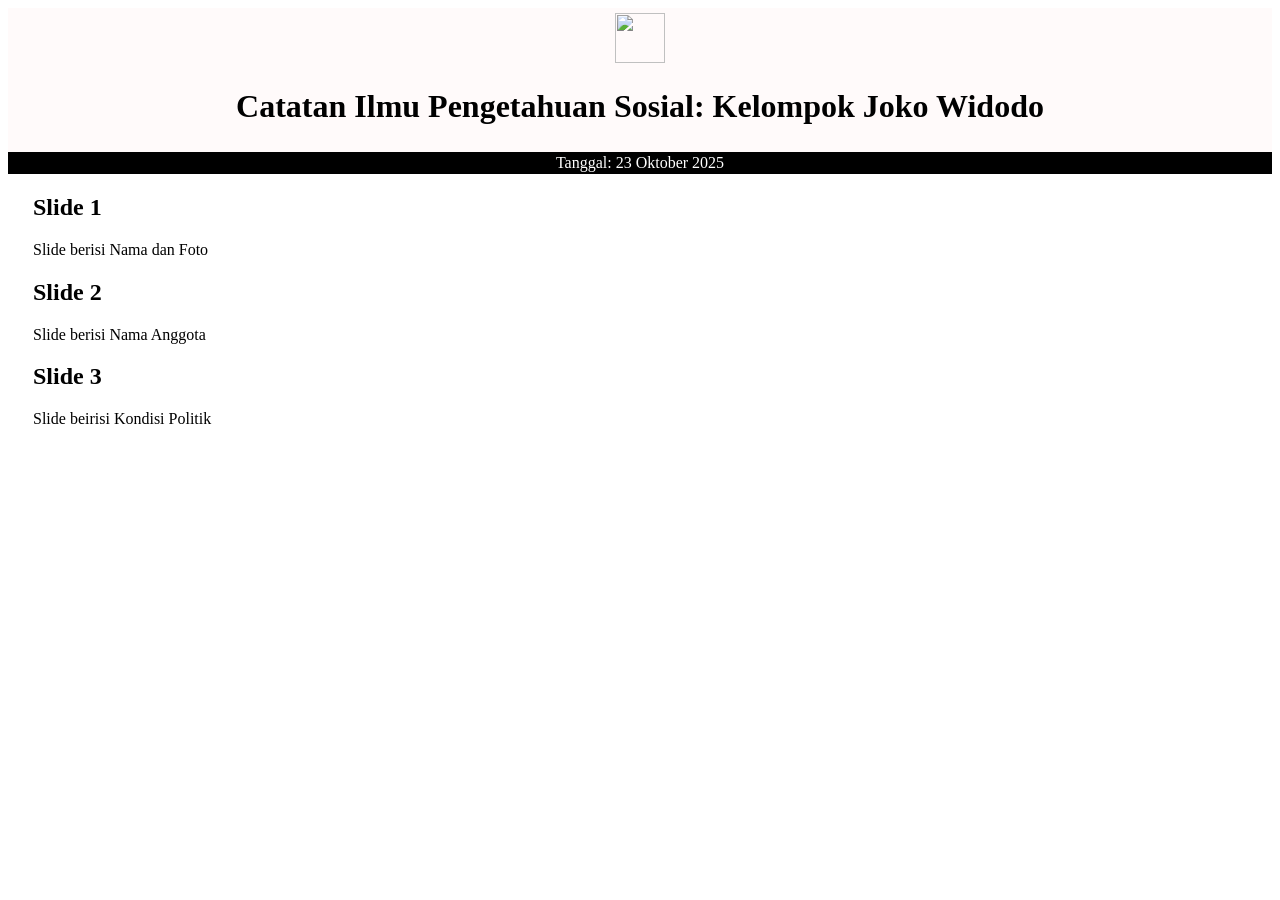
==== index.html @ 3711f542 "Add files via upload" ====
<!DOCTYPE html>
<html land="en">
	<head>
		<title>Kelompok Joko Widodo</title>
		<meta charset="UTF-8">
		<meta name="viewport" content="width=device-width, initial-scale=1.0">
		<meta name="author" content="Bashori Akhmad">
		<link rel="stylesheet" href="webstyle.css">
		<link rel="icon" type="image/x-icon" href="https://th.bing.com/th/id/R.372a29ffbe7cecc6e5fc4fb14cc46e5e?rik=zxx%2fRMgk%2felUgA&riu=http%3a%2f%2fclipart-library.com%2fnewhp%2fkissclipart-home-icon-for-resume-clipart-computer-icons-house-0fb2868759bb5fb1.png&ehk=64pA3gEDjAn0zElYM4aUd4qN5LLTl8wMki7%2fVjIygkE%3d&risl=&pid=ImgRaw&r=0">
	</head>
	<body>
		<header>
			<div class="cls1">
				<img src="https://4.bp.blogspot.com/--euwXExbwH4/TsEqwKwAdHI/AAAAAAAAABA/V1lm85HoKeI/s1600/LOGO_SMP_51_3.jpg" width="50" height="50">
				<h1>Catatan Ilmu Pengetahuan Sosial: Kelompok Joko Widodo</h1>
			</div>
			<div class="cls2">
				<h8>Tanggal: 23 Oktober 2025</h8>
			</div>
		</header>
		<div class="cls3">
			<h2>Slide 1</h2>
			<p>Slide berisi Nama dan Foto</p>

			<h2>Slide 2</h2>
			<p>Slide berisi Nama Anggota</p>

			<h2>Slide 3</h2>
			<p>Slide beirisi Kondisi Politik</p>
		</div>
	</body>
</html>
---- webstyle.css ----
div.cls1 {
	background-color: snow ;
	text-align:center;
	padding:5px;
}

div.cls2 {
	background-color: black ;
	color: white ;
	padding: 2px ;
	text-align: center ;
}

div.cls3 {
	padding-left: 25px ;
}
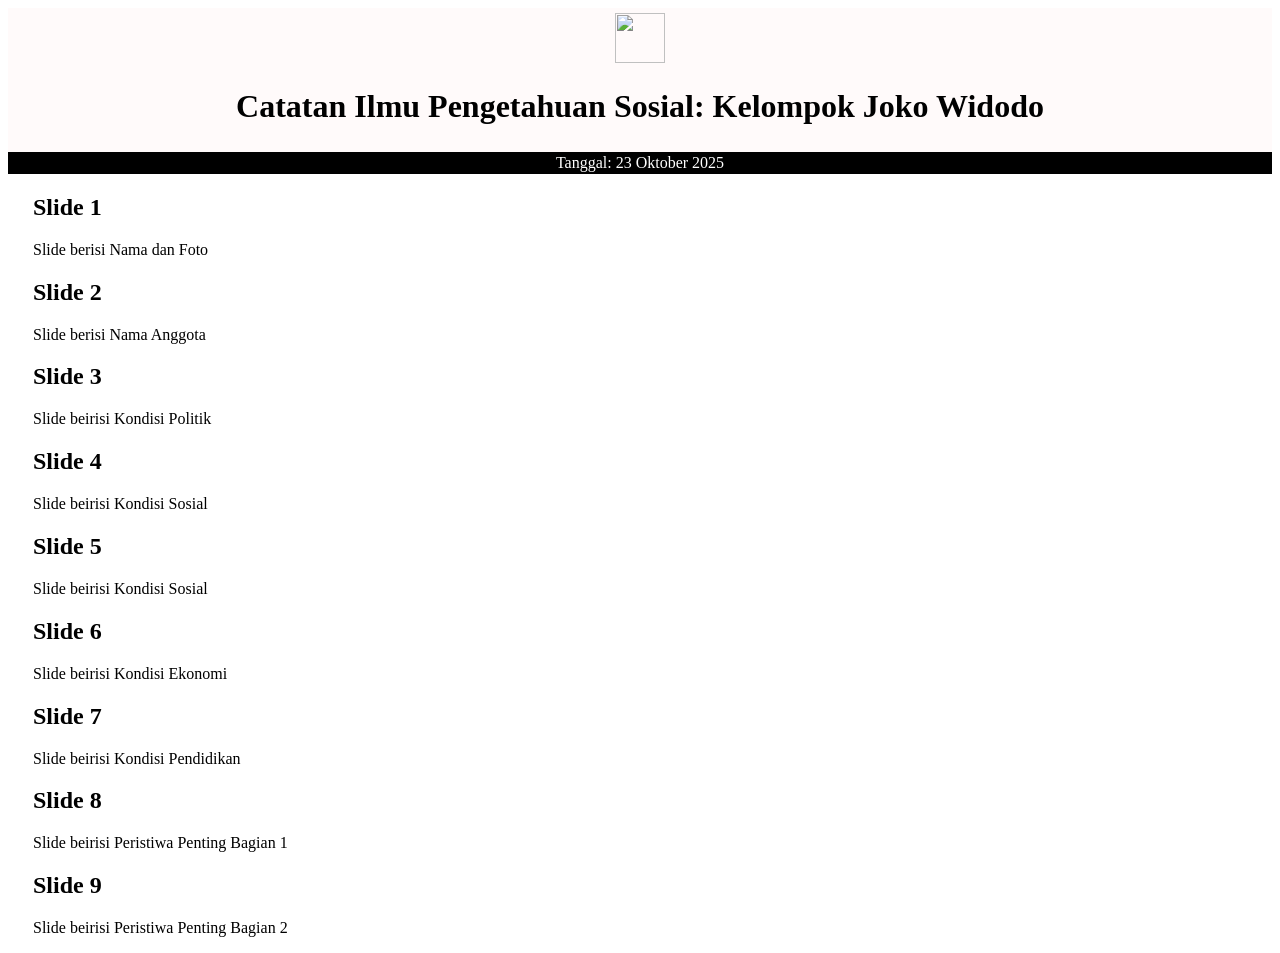
==== commit 17057d89: "Expand slides in index.html with new content Added additional slides with social, economic, and educ" ====
--- a/index.html
+++ b/index.html
@@ -27,6 +27,24 @@
 
 			<h2>Slide 3</h2>
 			<p>Slide beirisi Kondisi Politik</p>
+
+			<h2>Slide 4</h2>
+			<p>Slide beirisi Kondisi Sosial</p>
+
+			<h2>Slide 5</h2>
+			<p>Slide beirisi Kondisi Sosial</p>
+
+			<h2>Slide 6</h2>
+			<p>Slide beirisi Kondisi Ekonomi</p>
+
+			<h2>Slide 7</h2>
+			<p>Slide beirisi Kondisi Pendidikan</p>
+
+			<h2>Slide 8</h2>
+			<p>Slide beirisi Peristiwa Penting Bagian 1</p>
+
+			<h2>Slide 9</h2>
+			<p>Slide beirisi Peristiwa Penting Bagian 2</p>
 		</div>
 	</body>
-</html>+</html>
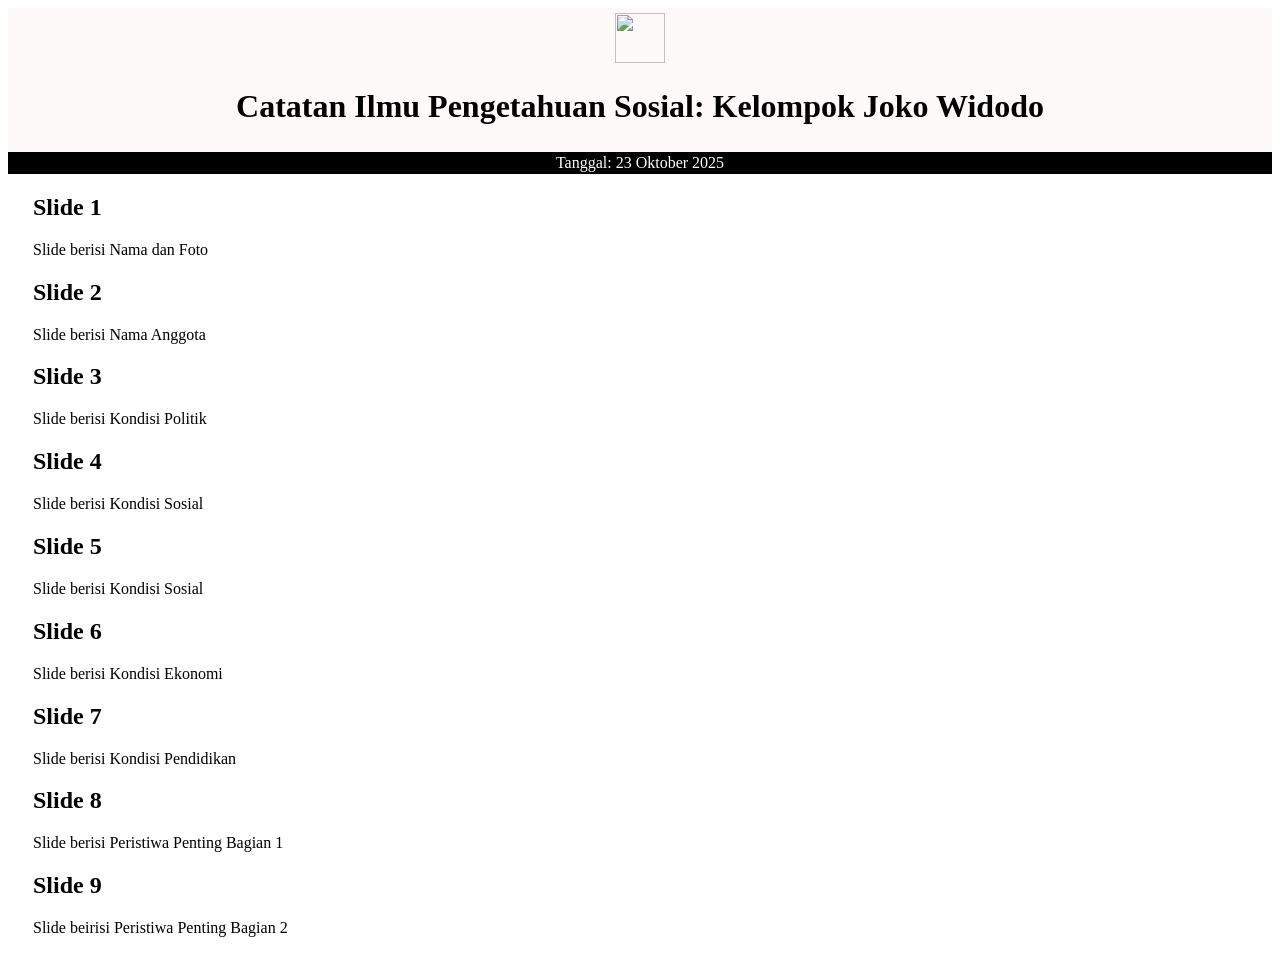
==== commit b7a72e6f: "Fix HTML structure and correct typos" ====
--- a/index.html
+++ b/index.html
@@ -1,5 +1,5 @@
 <!DOCTYPE html>
-<html land="en">
+<html lang="en">
 	<head>
 		<title>Kelompok Joko Widodo</title>
 		<meta charset="UTF-8">
@@ -18,33 +18,39 @@
 				<h8>Tanggal: 23 Oktober 2025</h8>
 			</div>
 		</header>
-		<div class="cls3">
-			<h2>Slide 1</h2>
-			<p>Slide berisi Nama dan Foto</p>
+		<section>
+			<div class="cls3">
+				<h2>Slide 1</h2>
+				<p>Slide berisi Nama dan Foto</p>
 
-			<h2>Slide 2</h2>
-			<p>Slide berisi Nama Anggota</p>
+				<h2>Slide 2</h2>
+				<p>Slide berisi Nama Anggota</p>
 
-			<h2>Slide 3</h2>
-			<p>Slide beirisi Kondisi Politik</p>
+				<h2>Slide 3</h2>
+				<p>Slide berisi Kondisi Politik</p>
 
-			<h2>Slide 4</h2>
-			<p>Slide beirisi Kondisi Sosial</p>
+				<h2>Slide 4</h2>
+				<p>Slide berisi Kondisi Sosial</p>
 
-			<h2>Slide 5</h2>
-			<p>Slide beirisi Kondisi Sosial</p>
+				<h2>Slide 5</h2>
+				<p>Slide berisi Kondisi Sosial</p>
 
-			<h2>Slide 6</h2>
-			<p>Slide beirisi Kondisi Ekonomi</p>
+				<h2>Slide 6</h2>
+				<p>Slide berisi Kondisi Ekonomi</p>
 
-			<h2>Slide 7</h2>
-			<p>Slide beirisi Kondisi Pendidikan</p>
+				<h2>Slide 7</h2>
+				<p>Slide berisi Kondisi Pendidikan</p>
 
-			<h2>Slide 8</h2>
-			<p>Slide beirisi Peristiwa Penting Bagian 1</p>
+				<h2>Slide 8</h2>
+				<p>Slide berisi Peristiwa Penting Bagian 1</p>
 
-			<h2>Slide 9</h2>
-			<p>Slide beirisi Peristiwa Penting Bagian 2</p>
-		</div>
+				<h2>Slide 9</h2>
+				<p>Slide beirisi Peristiwa Penting Bagian 2</p>
+			</div>			
+		</section>
 	</body>
 </html>
+
+
+
+
--- a/webstyle.css
+++ b/webstyle.css
@@ -13,4 +13,4 @@
 
 div.cls3 {
 	padding-left: 25px ;
-}+}
